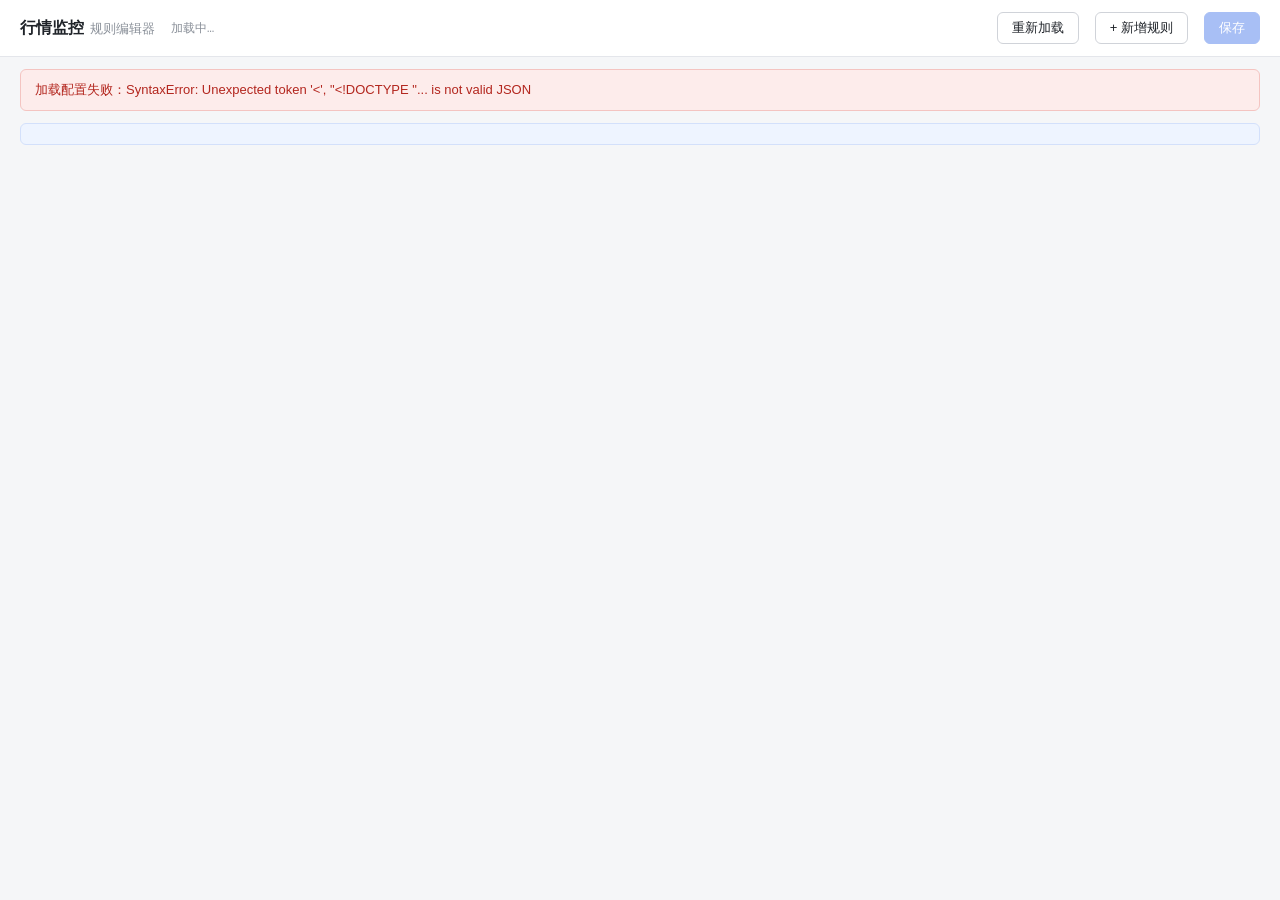
==== market-monitor/rule_editor.html @ 49f986f6 "config file" ====
<!DOCTYPE html>
<html lang="zh-CN">
<head>
<meta charset="utf-8">
<meta name="viewport" content="width=device-width, initial-scale=1">
<title>行情监控 · 规则编辑器</title>
<style>
  * { box-sizing: border-box; }
  body {
    margin: 0; background: #f5f6f8; color: #1f2329;
    font: 14px/1.5 -apple-system, "Segoe UI", "Microsoft YaHei", sans-serif;
  }
  code { font-family: Consolas, "Courier New", monospace; }

  /* ---------- 顶栏 ---------- */
  .bar {
    position: sticky; top: 0; z-index: 10; display: flex; align-items: center; gap: 16px;
    padding: 12px 20px; background: #fff; border-bottom: 1px solid #e4e6eb;
  }
  .bar .logo { font-size: 16px; font-weight: 600; }
  .bar .sub { color: #8a9099; margin-left: 6px; font-size: 13px; }
  .bar .path { color: #8a9099; font-size: 12px; }
  .bar .spacer { flex: 1; }
  .btn {
    padding: 6px 14px; border: 1px solid #d0d3d9; border-radius: 6px;
    background: #fff; color: #1f2329; cursor: pointer; font-size: 13px;
  }
  .btn:hover { border-color: #b8bcc4; background: #fafbfc; }
  .btn.primary { background: #2563eb; border-color: #2563eb; color: #fff; }
  .btn.primary:hover { background: #1d4fd7; }
  .btn.primary:disabled { background: #a8bff5; border-color: #a8bff5; cursor: default; }
  .btn.danger:hover { border-color: #f0a3a3; color: #d93026; background: #fff5f5; }
  .dirty { color: #d97706; font-size: 12px; }

  /* ---------- 状态条 ---------- */
  .status {
    margin: 12px 20px 0; padding: 10px 14px; border-radius: 6px; font-size: 13px;
    white-space: pre-wrap; word-break: break-all;
  }
  .status.ok { background: #eaf7ee; color: #16794a; border: 1px solid #bfe6cd; }
  .status.err { background: #fdeceb; color: #b3261e; border: 1px solid #f4c4c1; }
  .hidden { display: none; }

  /* ---------- 汇总 ---------- */
  .summary {
    margin: 12px 20px; padding: 10px 14px; background: #eef4ff; border: 1px solid #d3e0fb;
    border-radius: 6px; font-size: 13px; color: #24468f;
  }
  .summary.warn { background: #fff7e8; border-color: #f6dfae; color: #94540a; }

  /* ---------- 规则卡片 ---------- */
  .list { padding: 0 20px 40px; display: flex; flex-direction: column; gap: 12px; }
  .rule {
    background: #fff; border: 1px solid #e4e6eb; border-radius: 8px; overflow: hidden;
  }
  .rule.disabled { background: #fbfbfc; }
  .rule.disabled .rule-body { opacity: .62; }
  .rule-head {
    display: flex; align-items: center; gap: 12px; padding: 10px 14px;
    border-bottom: 1px solid #eef0f3;
  }
  .rule.disabled .rule-head { border-bottom-color: #f4f5f7; }
  .rule-head .idx {
    width: 22px; height: 22px; border-radius: 50%; background: #eef1f6; color: #616a75;
    font-size: 12px; display: flex; align-items: center; justify-content: center; flex: none;
  }
  .rule-head input.name {
    flex: 1; min-width: 200px; padding: 5px 8px; font-size: 14px; font-weight: 500;
    border: 1px solid transparent; border-radius: 6px; background: transparent;
  }
  .rule-head input.name:hover { border-color: #e4e6eb; }
  .rule-head input.name:focus { border-color: #2563eb; background: #fff; outline: none; }
  .sw { display: inline-flex; align-items: center; gap: 6px; flex: none; cursor: pointer; user-select: none; }
  .sw input { width: 16px; height: 16px; accent-color: #2563eb; cursor: pointer; }
  .sw span { font-size: 12px; color: #616a75; }
  .rule-head .ops { display: flex; gap: 6px; flex: none; }
  .rule-head .ops .btn { padding: 4px 10px; font-size: 12px; }

  .rule-body { padding: 14px; display: grid; gap: 12px; }
  .grid {
    display: grid; gap: 12px;
    grid-template-columns: repeat(auto-fill, minmax(230px, 1fr));
  }
  .field { display: flex; flex-direction: column; gap: 4px; }
  .field > label { font-size: 12px; color: #616a75; }
  .field input[type=text], .field input[type=number], .field select {
    padding: 6px 8px; border: 1px solid #d0d3d9; border-radius: 6px; font-size: 13px;
    background: #fff; color: #1f2329; width: 100%;
  }
  .field input:focus, .field select:focus { border-color: #2563eb; outline: none; }
  .field .hint { font-size: 11px; color: #9aa1ab; }

  .divider { height: 1px; background: #eef0f3; margin: 2px 0; }
  .sect-title { font-size: 12px; color: #8a9099; margin-bottom: -4px; }
  .actions-row { display: flex; gap: 18px; align-items: center; flex-wrap: wrap; }
  .actions-row .sw span { font-size: 13px; color: #1f2329; }
</style>
</head>
<body>

<div class="bar">
  <span><span class="logo">行情监控</span><span class="sub">规则编辑器</span></span>
  <span class="path"><code id="cfgPath">加载中…</code></span>
  <span class="spacer"></span>
  <span class="dirty hidden" id="dirtyTag">● 未保存</span>
  <button class="btn" id="btnReload">重新加载</button>
  <button class="btn" id="btnAdd">+ 新增规则</button>
  <button class="btn primary" id="btnSave" disabled>保存</button>
</div>

<div class="status hidden" id="status"></div>
<div class="summary" id="summary"></div>
<main class="list" id="ruleList"></main>

<script>
"use strict";

const PERIODS = ["m5", "m15", "m30", "m60", "m120", "m240", "d1"];

const TYPE_LABEL = {
  price_breakout: "价格突破固定价位",
  boll_touch: "触碰布林带",
  max_bearish_candle: "近期最大阴线",
  max_bullish_candle: "近期最大阳线",
};

const OPT_LABEL = {
  source: {
    price: "最新价（未完成K线收盘）", high: "本根最高", low: "本根最低",
    close: "最后一根已收盘K线收盘价", range: "区间覆盖轨道（range）",
  },
  band: { upper: "上轨", middle: "中轨", lower: "下轨" },
  measure: { body: "实体（body）", range: "全幅（range）" },
  operator: { ">=": "≥", "<=": "≤", ">": ">", "<": "<" },
  direction: { "": "未指定", short: "开空（short）", long: "开多（long）" },
};

/* 各条件类型的参数字段定义 */
const PARAM_DEFS = {
  price_breakout: [
    { key: "price", label: "目标价位", kind: "number", step: "any", required: true },
    { key: "operator", label: "比较符", kind: "select", options: [">=", "<=", ">", "<"], def: ">=" },
    { key: "source", label: "取值口径", kind: "select", options: ["price", "high", "low", "close"], def: "price" },
    { key: "tolerance", label: "容差（价格）", kind: "number", step: "any", def: 0 },
  ],
  boll_touch: [
    { key: "period", label: "布林周期", kind: "number", def: 20 },
    { key: "multiplier", label: "标准差倍数", kind: "number", step: "any", def: 2 },
    { key: "band", label: "轨道", kind: "select", options: ["upper", "middle", "lower"], def: "upper" },
    { key: "source", label: "触碰口径", kind: "select", options: ["range", "price", "high", "low"], def: "range" },
    { key: "operator", label: "比较符", kind: "select", options: [">=", "<=", ">", "<"],
      visible: (p) => p.source && p.source !== "range" },
    { key: "tolerance_pct", label: "容差比例（如 0.001）", kind: "number", step: "any", def: 0,
      visible: (p) => p.source && p.source !== "range" },
  ],
  max_bearish_candle: [
    { key: "lookback", label: "回看根数", kind: "number", def: 20 },
    { key: "measure", label: "比较口径", kind: "select", options: ["body", "range"], def: "body" },
  ],
};
PARAM_DEFS.max_bullish_candle = PARAM_DEFS.max_bearish_candle;

const state = { path: "", rules: [], dirty: false };

/* ---------------- 工具 ---------------- */
function esc(s) {
  return String(s == null ? "" : s)
    .replace(/&/g, "&amp;").replace(/</g, "&lt;").replace(/>/g, "&gt;")
    .replace(/"/g, "&quot;").replace(/'/g, "&#39;");
}

function parseSymbols(text) {
  return String(text || "").split(/[\s,，、]+/).map(s => s.trim()).filter(Boolean);
}

function paramDefs(type) { return PARAM_DEFS[type] || []; }

function defaultParams(type) {
  const out = {};
  paramDefs(type).forEach(d => { if (d.def !== undefined) out[d.key] = d.def; });
  return out;
}

function newRule() {
  return {
    name: "新规则",
    enabled: false,
    symbols: [],
    period: "m5",
    type: "price_breakout",
    params: defaultParams("price_breakout"),
    actions: ["feishu"],
    cooldown_sec: 3600,
  };
}

function optLabel(group, value) {
  const m = OPT_LABEL[group];
  return (m && m[value]) || value;
}

/* ---------------- 状态提示 ---------------- */
function showStatus(kind, text) {
  const el = document.getElementById("status");
  el.className = "status " + kind;
  el.textContent = text;
  if (kind === "ok") setTimeout(() => el.classList.add("hidden"), 4000);
}
function hideStatus() { document.getElementById("status").classList.add("hidden"); }

function markDirty(dirty) {
  state.dirty = dirty;
  document.getElementById("dirtyTag").classList.toggle("hidden", !dirty);
  document.getElementById("btnSave").disabled = !dirty;
}

/* ---------------- 渲染 ---------------- */
function renderSummary() {
  const enabled = state.rules.filter(r => r.enabled);
  const symbols = [];
  enabled.forEach(r => (r.symbols || []).forEach(s => { if (!symbols.includes(s)) symbols.push(s); }));
  const el = document.getElementById("summary");
  if (!state.rules.length) {
    el.className = "summary warn";
    el.textContent = "还没有规则，点右上角「新增规则」。";
    return;
  }
  if (!symbols.length) {
    el.className = "summary warn";
    el.textContent = `启用规则 ${enabled.length} 条，但没有任何合约 —— 至少要为一条启用规则填写 symbols，否则保存会被拒绝。`;
    return;
  }
  el.className = "summary";
  el.textContent = `启用规则 ${enabled.length} / ${state.rules.length} 条 · 订阅合约（${symbols.length}）：${symbols.join(", ")}`;
}

function selectHTML(idx, field, group, options, value, extra) {
  const opts = options.map(o => {
    const v = String(o);
    const label = group ? optLabel(group, v) : v;
    return `<option value="${esc(v)}"${String(value) === v ? " selected" : ""}>${esc(label)}</option>`;
  }).join("");
  return `<select data-idx="${idx}" data-field="${field}"${extra || ""}>${opts}</select>`;
}

function paramFieldHTML(idx, def, params) {
  const raw = params[def.key];
  const value = raw === undefined || raw === null ? (def.def !== undefined ? def.def : "") : raw;
  const req = def.required ? ` <span style="color:#d93026">*</span>` : "";
  let control;
  if (def.kind === "select") {
    control = selectHTML(idx, "", "", def.options, value, ` data-param="${esc(def.key)}"`);
  } else if (def.kind === "number") {
    control = `<input type="number" step="${esc(def.step || "1")}" data-idx="${idx}" data-param="${esc(def.key)}" value="${esc(value)}">`;
  } else {
    control = `<input type="text" data-idx="${idx}" data-param="${esc(def.key)}" value="${esc(value)}">`;
  }
  return `<div class="field"><label>${esc(def.label)}${req}</label>${control}</div>`;
}

function ruleBodyHTML(rule, idx) {
  const params = rule.params || {};
  const pfields = paramDefs(rule.type)
    .filter(d => !d.visible || d.visible(params))
    .map(d => paramFieldHTML(idx, d, params))
    .join("");

  const actSignal = (rule.actions || []).includes("signal");
  const actFeishu = (rule.actions || []).includes("feishu");

  return `
    <div class="grid">
      <div class="field">
        <label>合约 symbols <span style="color:#d93026">*</span></label>
        <input type="text" data-idx="${idx}" data-field="symbols" value="${esc((rule.symbols || []).join(", "))}"
               placeholder="多个用逗号分隔，如 c2701, AP701">
        <span class="hint">交易所原生命名区分大小写：CZCE/CFFEX 大写（FG701、IF2603），SHFE/DCE/INE/GFEX 小写（c2701、lh2701）</span>
      </div>
      <div class="field">
        <label>周期 period</label>
        ${selectHTML(idx, "period", "", PERIODS, rule.period || "m5")}
      </div>
      <div class="field">
        <label>条件类型 type</label>
        ${selectHTML(idx, "type", "", Object.keys(TYPE_LABEL), rule.type,
                     ' data-label="' + esc(Object.keys(TYPE_LABEL).map(k => TYPE_LABEL[k]).join("|")) + '"')}
      </div>
      <div class="field">
        <label>方向 direction</label>
        ${selectHTML(idx, "direction", "direction", ["", "short", "long"], rule.direction || "")}
      </div>
      <div class="field">
        <label>冷却 cooldown_sec</label>
        <input type="number" min="0" step="1" data-idx="${idx}" data-field="cooldown_sec"
               value="${esc(rule.cooldown_sec === undefined ? 1800 : rule.cooldown_sec)}">
      </div>
    </div>

    <div class="divider"></div>
    <div class="sect-title">条件参数 params — ${esc(TYPE_LABEL[rule.type] || rule.type)}</div>
    <div class="grid">${pfields}</div>

    <div class="divider"></div>
    <div class="sect-title">动作 actions</div>
    <div class="actions-row">
      <label class="sw"><input type="checkbox" data-idx="${idx}" data-action="signal"${actSignal ? " checked" : ""}><span>signal（写入信号文件）</span></label>
      <label class="sw"><input type="checkbox" data-idx="${idx}" data-action="feishu"${actFeishu ? " checked" : ""}><span>feishu（飞书通知）</span></label>
    </div>
  `;
}

function renderRule(card, rule, idx) {
  card.className = "rule" + (rule.enabled ? "" : " disabled");
  card.dataset.idx = idx;

  const head = card.querySelector(".rule-head");
  head.innerHTML = `
    <span class="idx">${idx + 1}</span>
    <label class="sw" title="启用 / 停用">
      <input type="checkbox" data-idx="${idx}" data-field="enabled"${rule.enabled ? " checked" : ""}>
      <span>${rule.enabled ? "启用" : "停用"}</span>
    </label>
    <input class="name" type="text" data-idx="${idx}" data-field="name" value="${esc(rule.name)}" placeholder="规则名">
    <span class="ops">
      <button class="btn" data-op="copy">复制</button>
      <button class="btn danger" data-op="del">删除</button>
    </span>
  `;
  card.querySelector(".rule-body").innerHTML = ruleBodyHTML(rule, idx);
}

function renderAll() {
  const list = document.getElementById("ruleList");
  list.innerHTML = "";
  state.rules.forEach((rule, idx) => {
    const card = document.createElement("section");
    card.className = "rule";
    card.innerHTML = `<div class="rule-head"></div><div class="rule-body"></div>`;
    renderRule(card, rule, idx);
    list.appendChild(card);
  });
  renderSummary();
}

/* ---------------- 事件 ---------------- */
const listEl = document.getElementById("ruleList");

listEl.addEventListener("input", (e) => {
  const el = e.target;
  const card = el.closest(".rule");
  if (!card) return;
  const idx = Number(card.dataset.idx);
  const rule = state.rules[idx];
  if (!rule) return;

  const field = el.dataset.field;
  const param = el.dataset.param;
  const action = el.dataset.action;

  if (field === "enabled") {
    rule.enabled = el.checked;
    renderRule(card, rule, idx);
    renderSummary();
    markDirty(true);
    return;
  }
  if (field === "name") { rule.name = el.value; markDirty(true); return; }
  if (field === "symbols") { rule.symbols = parseSymbols(el.value); renderSummary(); markDirty(true); return; }
  if (field === "period") { rule.period = el.value; markDirty(true); return; }
  if (field === "direction") { rule.direction = el.value; markDirty(true); return; }
  if (field === "cooldown_sec") {
    const v = parseInt(el.value, 10);
    rule.cooldown_sec = isNaN(v) ? 0 : v;
    markDirty(true);
    return;
  }
  if (field === "type") {
    rule.type = el.value;
    rule.params = defaultParams(rule.type);
    renderRule(card, rule, idx);
    markDirty(true);
    return;
  }
  if (action) {
    const set = new Set(rule.actions || []);
    if (el.checked) set.add(action); else set.delete(action);
    rule.actions = ["signal", "feishu"].filter(a => set.has(a));
    markDirty(true);
    return;
  }
  if (param) {
    rule.params = rule.params || {};
    const def = paramDefs(rule.type).find(d => d.key === param);
    const empty = el.value === "";
    if (empty) {
      delete rule.params[param];
    } else if (def && def.kind === "number") {
      const num = Number(el.value);
      if (isNaN(num)) delete rule.params[param]; else rule.params[param] = num;
    } else {
      rule.params[param] = el.value;
    }
    /* source 变化会改变 operator / 容差 的显隐，需要重绘参数区 */
    if (param === "source") {
      const keep = document.activeElement;
      renderRule(card, rule, idx);
      if (keep && el.dataset.param) { /* 焦点不还原，下拉框不受影响 */ }
    }
    markDirty(true);
    return;
  }
});

listEl.addEventListener("click", (e) => {
  const btn = e.target.closest("button[data-op]");
  if (!btn) return;
  const card = btn.closest(".rule");
  const idx = Number(card.dataset.idx);
  const op = btn.dataset.op;

  if (op === "del") {
    const rule = state.rules[idx];
    if (!confirm(`确定删除规则「${rule.name}」？`)) return;
    state.rules.splice(idx, 1);
    renderAll();
    markDirty(true);
  } else if (op === "copy") {
    const clone = JSON.parse(JSON.stringify(state.rules[idx]));
    clone.name = (clone.name || "规则") + "-副本";
    clone.enabled = false;
    state.rules.splice(idx + 1, 0, clone);
    renderAll();
    markDirty(true);
  }
});

document.getElementById("btnAdd").addEventListener("click", () => {
  state.rules.push(newRule());
  renderAll();
  markDirty(true);
  const cards = listEl.querySelectorAll(".rule");
  if (cards.length) cards[cards.length - 1].scrollIntoView({ block: "center", behavior: "smooth" });
});

document.getElementById("btnReload").addEventListener("click", async () => {
  if (state.dirty && !confirm("有未保存的修改，重新加载会丢弃它们，继续？")) return;
  await load();
});

document.getElementById("btnSave").addEventListener("click", async () => {
  const btn = document.getElementById("btnSave");
  btn.disabled = true;
  btn.textContent = "保存中…";
  try {
    const resp = await fetch("/api/rules", {
      method: "POST",
      headers: { "Content-Type": "application/json" },
      body: JSON.stringify({ rules: state.rules }),
    });
    const data = await resp.json();
    if (!resp.ok || !data.ok) {
      showStatus("err", "保存失败：" + (data.error || resp.status));
    } else {
      state.rules = data.rules || state.rules;
      renderAll();
      markDirty(false);
      showStatus("ok", data.message || "已保存");
    }
  } catch (err) {
    showStatus("err", "保存失败：" + err);
  } finally {
    btn.textContent = "保存";
    btn.disabled = !state.dirty;
  }
});

window.addEventListener("beforeunload", (e) => {
  if (state.dirty) { e.preventDefault(); e.returnValue = ""; }
});

/* ---------------- 加载 ---------------- */
async function load() {
  try {
    const resp = await fetch("/api/config");
    const data = await resp.json();
    if (!resp.ok || !data.ok) throw new Error(data.error || resp.status);
    state.path = data.path;
    state.rules = data.rules || [];
    document.getElementById("cfgPath").textContent = data.path;
    hideStatus();
    renderAll();
    markDirty(false);
  } catch (err) {
    showStatus("err", "加载配置失败：" + err);
  }
}

load();
</script>
</body>
</html>
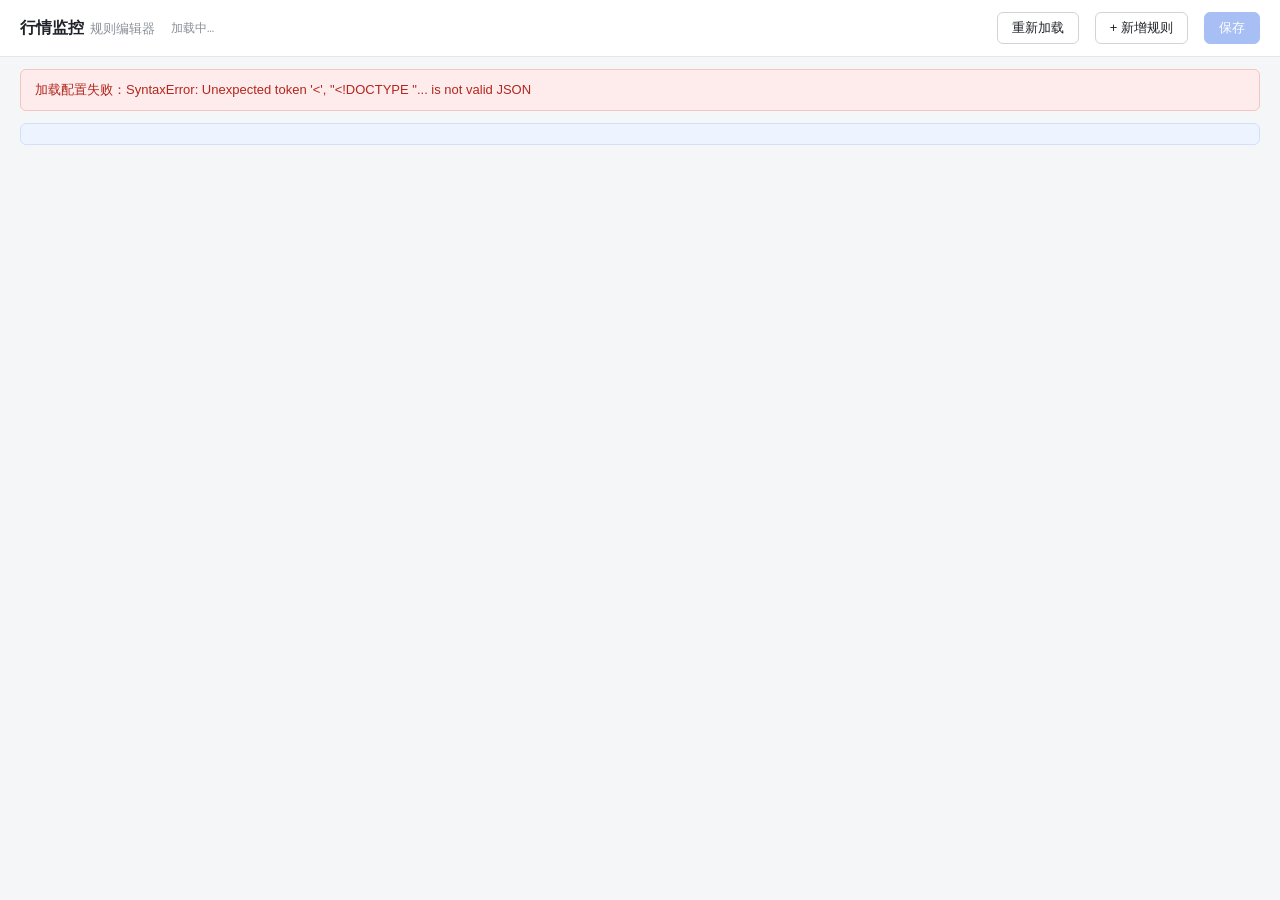
==== commit 7065856a: "手机ui调整" ====
--- a/market-monitor/rule_editor.html
+++ b/market-monitor/rule_editor.html
@@ -94,6 +94,44 @@
   .sect-title { font-size: 12px; color: #8a9099; margin-bottom: -4px; }
   .actions-row { display: flex; gap: 18px; align-items: center; flex-wrap: wrap; }
   .actions-row .sw span { font-size: 13px; color: #1f2329; }
+
+  /* 手机端专用短标签：桌面端不显示 */
+  .t-mini { display: none; }
+
+  /* ---------- 手机端适配 ---------- */
+  @media (max-width: 640px) {
+    /* 顶栏：压成单行，隐藏次要信息，避免换行占高度 */
+    .bar { gap: 8px; padding: 8px 12px; }
+    .bar .sub, .bar .path, .bar .spacer { display: none; }
+    .bar .logo { font-size: 15px; }
+    .bar .dirty { font-size: 11px; }
+    .bar .btn { padding: 5px 9px; font-size: 12px; }
+    .t-full { display: none; }
+    .t-mini { display: inline; }
+
+    /* 状态 / 汇总：压缩留白 */
+    .status { margin: 8px 10px 0; padding: 8px 10px; font-size: 12px; }
+    .summary { margin: 8px 10px; padding: 8px 10px; font-size: 12px; }
+
+    /* 规则卡片：紧凑排布 */
+    .list { padding: 0 10px 24px; gap: 8px; }
+    .rule-head { padding: 8px 10px; gap: 8px; }
+    .rule-head .sw span { display: none; }
+    .rule-head input.name { min-width: 0; padding: 4px 6px; }
+    .rule-head .ops { gap: 4px; }
+    .rule-head .ops .btn { padding: 4px 8px; font-size: 12px; }
+    .rule-body { padding: 10px; gap: 10px; }
+
+    /* 字段两列，减少纵向行数；首列合约独占整行，便于看提示 */
+    .grid { grid-template-columns: repeat(2, minmax(0, 1fr)); gap: 8px 10px; }
+    .rule-body > .grid:first-child > .field:first-child { grid-column: 1 / -1; }
+    .field .hint { font-size: 10px; line-height: 1.4; }
+    .actions-row { gap: 14px; }
+
+    /* 输入控件用 16px，避免 iOS 聚焦时自动放大页面 */
+    .field input[type=text], .field input[type=number], .field select,
+    .rule-head input.name { font-size: 16px; }
+  }
 </style>
 </head>
 <body>
@@ -103,8 +141,8 @@
   <span class="path"><code id="cfgPath">加载中…</code></span>
   <span class="spacer"></span>
   <span class="dirty hidden" id="dirtyTag">● 未保存</span>
-  <button class="btn" id="btnReload">重新加载</button>
-  <button class="btn" id="btnAdd">+ 新增规则</button>
+  <button class="btn" id="btnReload"><span class="t-full">重新加载</span><span class="t-mini">重载</span></button>
+  <button class="btn" id="btnAdd"><span class="t-full">+ 新增规则</span><span class="t-mini">+ 新增</span></button>
   <button class="btn primary" id="btnSave" disabled>保存</button>
 </div>
 
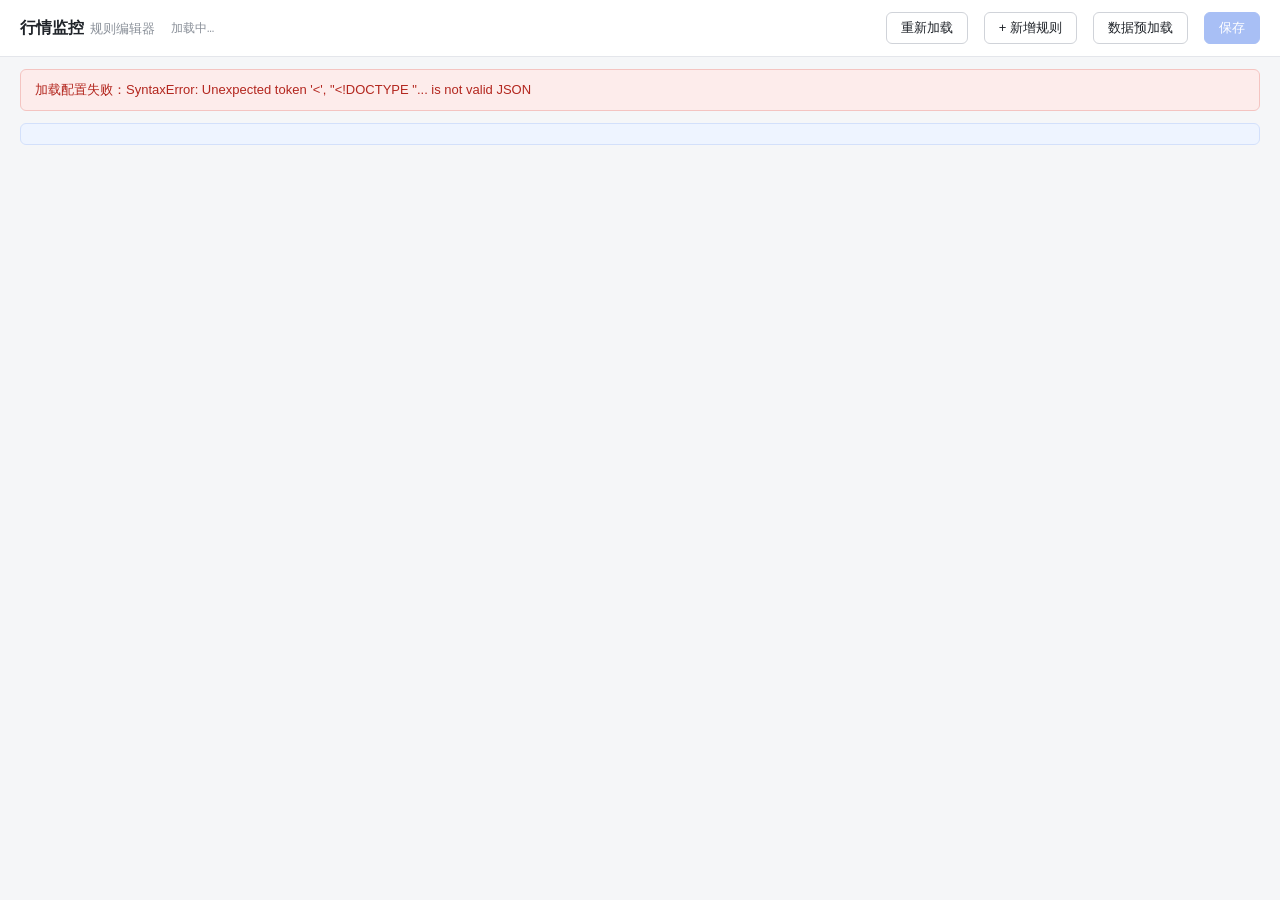
==== commit e05b0d74: "数据导入" ====
--- a/market-monitor/rule_editor.html
+++ b/market-monitor/rule_editor.html
@@ -101,7 +101,7 @@
   /* ---------- 手机端适配 ---------- */
   @media (max-width: 640px) {
     /* 顶栏：压成单行，隐藏次要信息，避免换行占高度 */
-    .bar { gap: 8px; padding: 8px 12px; }
+    .bar { gap: 6px; padding: 8px 12px; }
     .bar .sub, .bar .path, .bar .spacer { display: none; }
     .bar .logo { font-size: 15px; }
     .bar .dirty { font-size: 11px; }
@@ -143,6 +143,7 @@
   <span class="dirty hidden" id="dirtyTag">● 未保存</span>
   <button class="btn" id="btnReload"><span class="t-full">重新加载</span><span class="t-mini">重载</span></button>
   <button class="btn" id="btnAdd"><span class="t-full">+ 新增规则</span><span class="t-mini">+ 新增</span></button>
+  <button class="btn" id="btnImport"><span class="t-full">数据预加载</span><span class="t-mini">导入</span></button>
   <button class="btn primary" id="btnSave" disabled>保存</button>
 </div>
 
@@ -238,11 +239,11 @@
 }
 
 /* ---------------- 状态提示 ---------------- */
-function showStatus(kind, text) {
+function showStatus(kind, text, autoHide = true) {
   const el = document.getElementById("status");
   el.className = "status " + kind;
   el.textContent = text;
-  if (kind === "ok") setTimeout(() => el.classList.add("hidden"), 4000);
+  if (kind === "ok" && autoHide) setTimeout(() => el.classList.add("hidden"), 4000);
 }
 function hideStatus() { document.getElementById("status").classList.add("hidden"); }
 
@@ -512,6 +513,30 @@
   }
 });
 
+document.getElementById("btnImport").addEventListener("click", async () => {
+  const btn = document.getElementById("btnImport");
+  if (!confirm("将从天勤拉取历史 K 线并写入本地库（按 config.json 现有内容，未保存的规则改动不生效），耗时可能较长。现在开始导入？")) return;
+
+  const original = btn.innerHTML;
+  btn.disabled = true;
+  btn.textContent = "导入中…";
+  showStatus("ok", "数据导入中，请稍候（可能需要数十秒到数分钟）…", false);
+  try {
+    const resp = await fetch("/api/import", { method: "POST" });
+    const data = await resp.json();
+    if (!resp.ok || !data.ok) {
+      showStatus("err", "导入失败：" + (data.error || resp.status) + (data.output ? "\n" + data.output : ""), false);
+    } else {
+      showStatus("ok", "数据导入完成。\n" + (data.output || ""), false);
+    }
+  } catch (err) {
+    showStatus("err", "导入失败：" + err, false);
+  } finally {
+    btn.innerHTML = original;
+    btn.disabled = false;
+  }
+});
+
 window.addEventListener("beforeunload", (e) => {
   if (state.dirty) { e.preventDefault(); e.returnValue = ""; }
 });
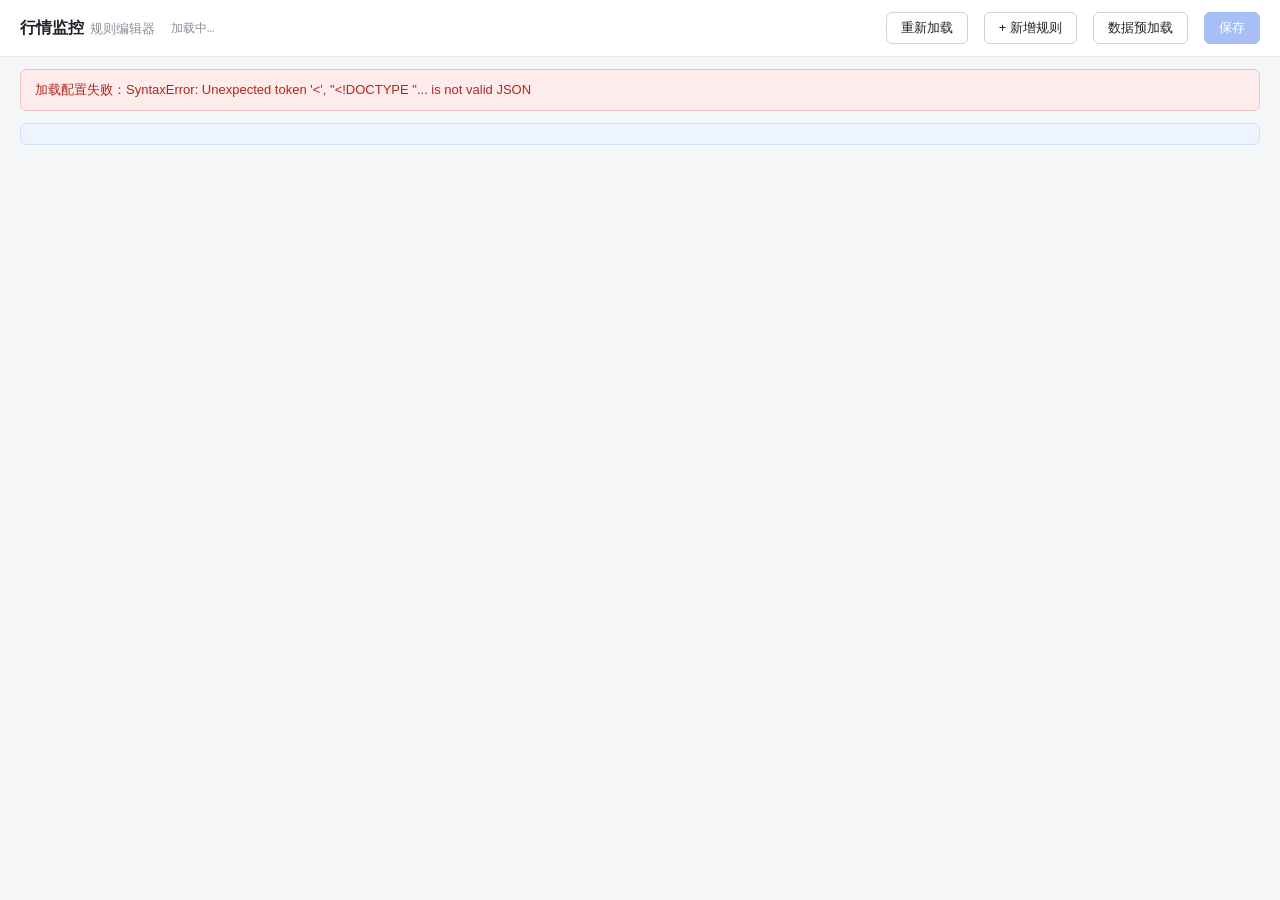
==== commit ddb39745: "阴阳判断优化" ====
--- a/market-monitor/rule_editor.html
+++ b/market-monitor/rule_editor.html
@@ -169,7 +169,8 @@
     close: "最后一根已收盘K线收盘价", range: "区间覆盖轨道（range）",
   },
   band: { upper: "上轨", middle: "中轨", lower: "下轨" },
-  measure: { body: "实体（body）", range: "全幅（range）" },
+  measure: { change: "涨跌幅 |收-前收|（change）", body: "实体 |收-开|（body）", range: "全幅 高-低（range）" },
+  color_basis: { prev_close: "收 vs 前收（prev_close）", open: "收 vs 开盘（open）" },
   operator: { ">=": "≥", "<=": "≤", ">": ">", "<": "<" },
   direction: { "": "未指定", short: "开空（short）", long: "开多（long）" },
 };
@@ -194,7 +195,9 @@
   ],
   max_bearish_candle: [
     { key: "lookback", label: "回看根数", kind: "number", def: 20 },
-    { key: "measure", label: "比较口径", kind: "select", options: ["body", "range"], def: "body" },
+    { key: "color_basis", label: "阴阳判定", kind: "select", options: ["prev_close", "open"], def: "prev_close" },
+    { key: "measure", label: "幅度口径", kind: "select", options: ["change", "body", "range"], def: "change" },
+    { key: "realtime", label: "盘中实时判定", kind: "checkbox", def: true },
   ],
 };
 PARAM_DEFS.max_bullish_candle = PARAM_DEFS.max_bearish_candle;
@@ -291,6 +294,9 @@
     control = selectHTML(idx, "", "", def.options, value, ` data-param="${esc(def.key)}"`);
   } else if (def.kind === "number") {
     control = `<input type="number" step="${esc(def.step || "1")}" data-idx="${idx}" data-param="${esc(def.key)}" value="${esc(value)}">`;
+  } else if (def.kind === "checkbox") {
+    const on = value === true || value === "true" || value === 1 || value === "1";
+    control = `<label class="sw"><input type="checkbox" data-idx="${idx}" data-param="${esc(def.key)}"${on ? " checked" : ""}><span>${on ? "开启" : "关闭"}</span></label>`;
   } else {
     control = `<input type="text" data-idx="${idx}" data-param="${esc(def.key)}" value="${esc(value)}">`;
   }
@@ -430,6 +436,17 @@
   if (param) {
     rule.params = rule.params || {};
     const def = paramDefs(rule.type).find(d => d.key === param);
+    if (def && def.kind === "checkbox") {
+      rule.params[param] = !!el.checked;
+      const keep = document.activeElement;
+      renderRule(card, rule, idx);
+      if (keep && keep.dataset.param) {
+        const again = card.querySelector(`[data-param="${keep.dataset.param}"]`);
+        if (again) again.focus();
+      }
+      markDirty(true);
+      return;
+    }
     const empty = el.value === "";
     if (empty) {
       delete rule.params[param];
